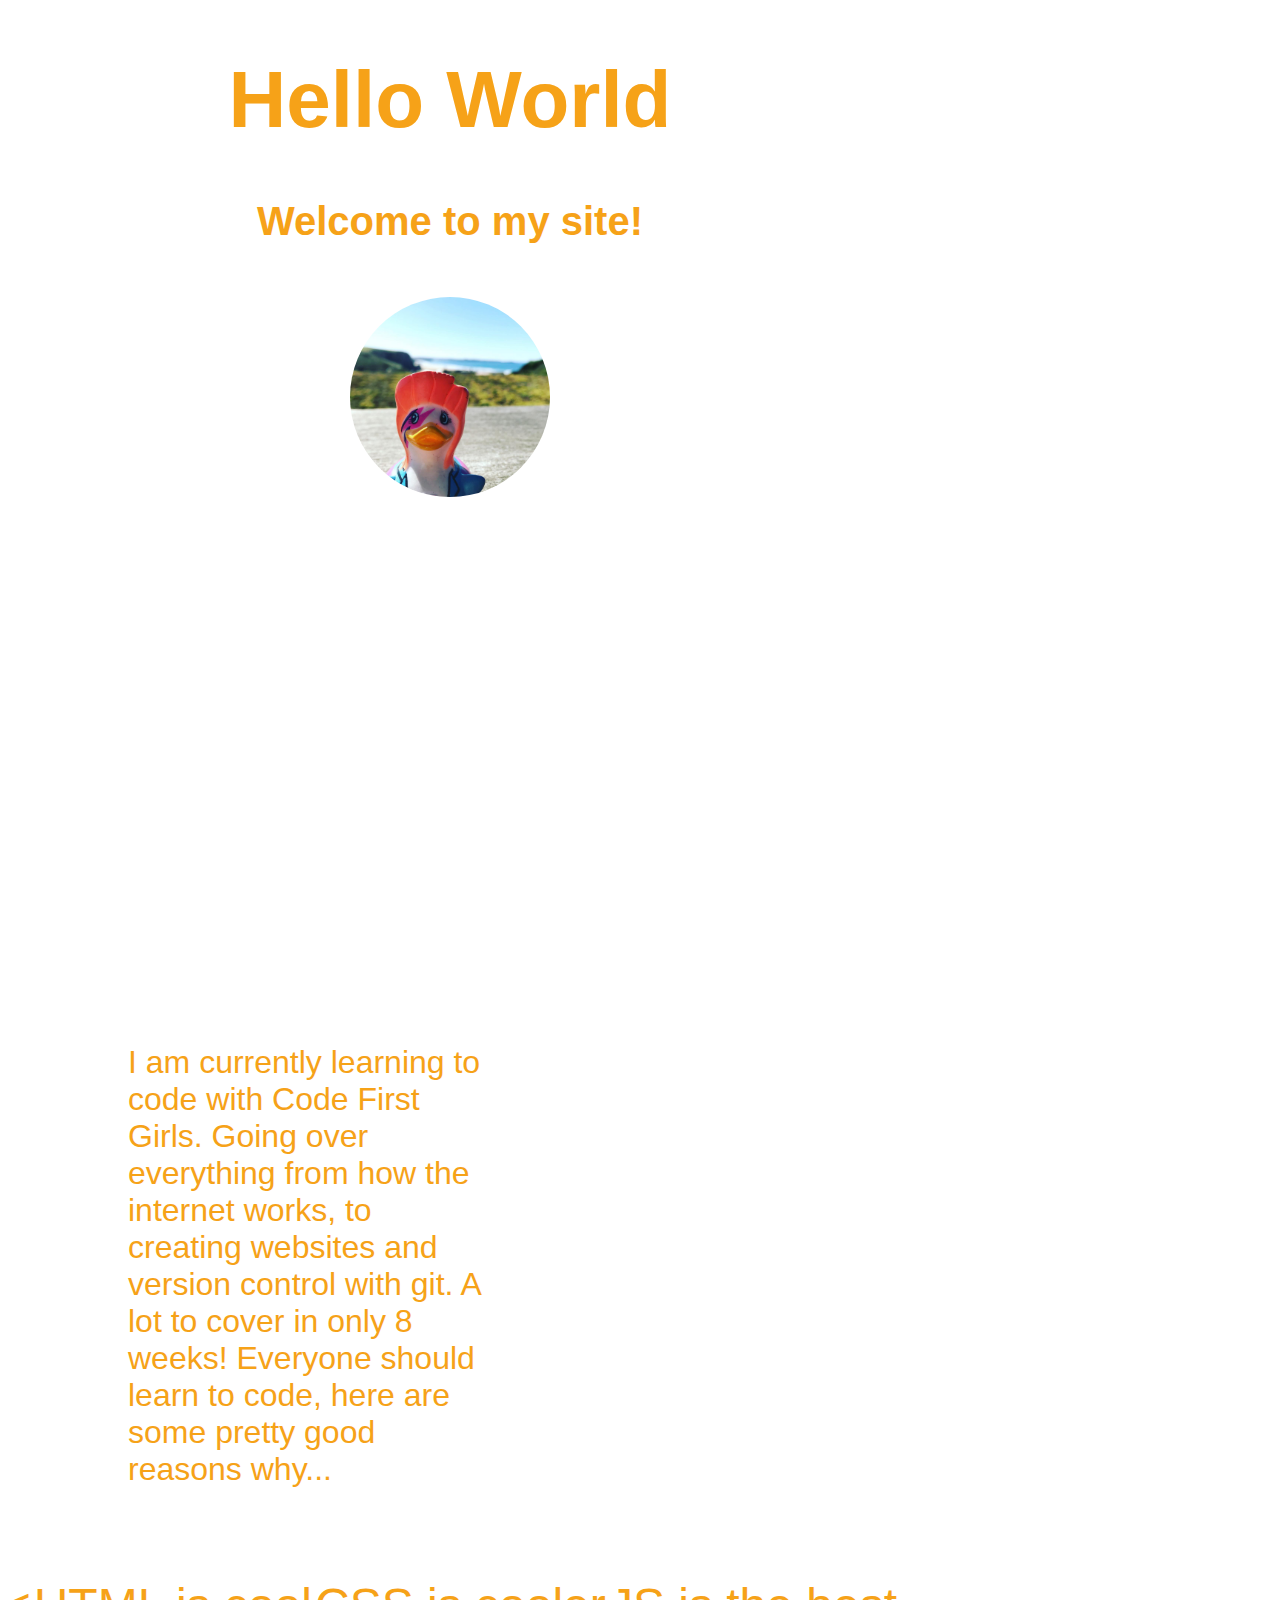
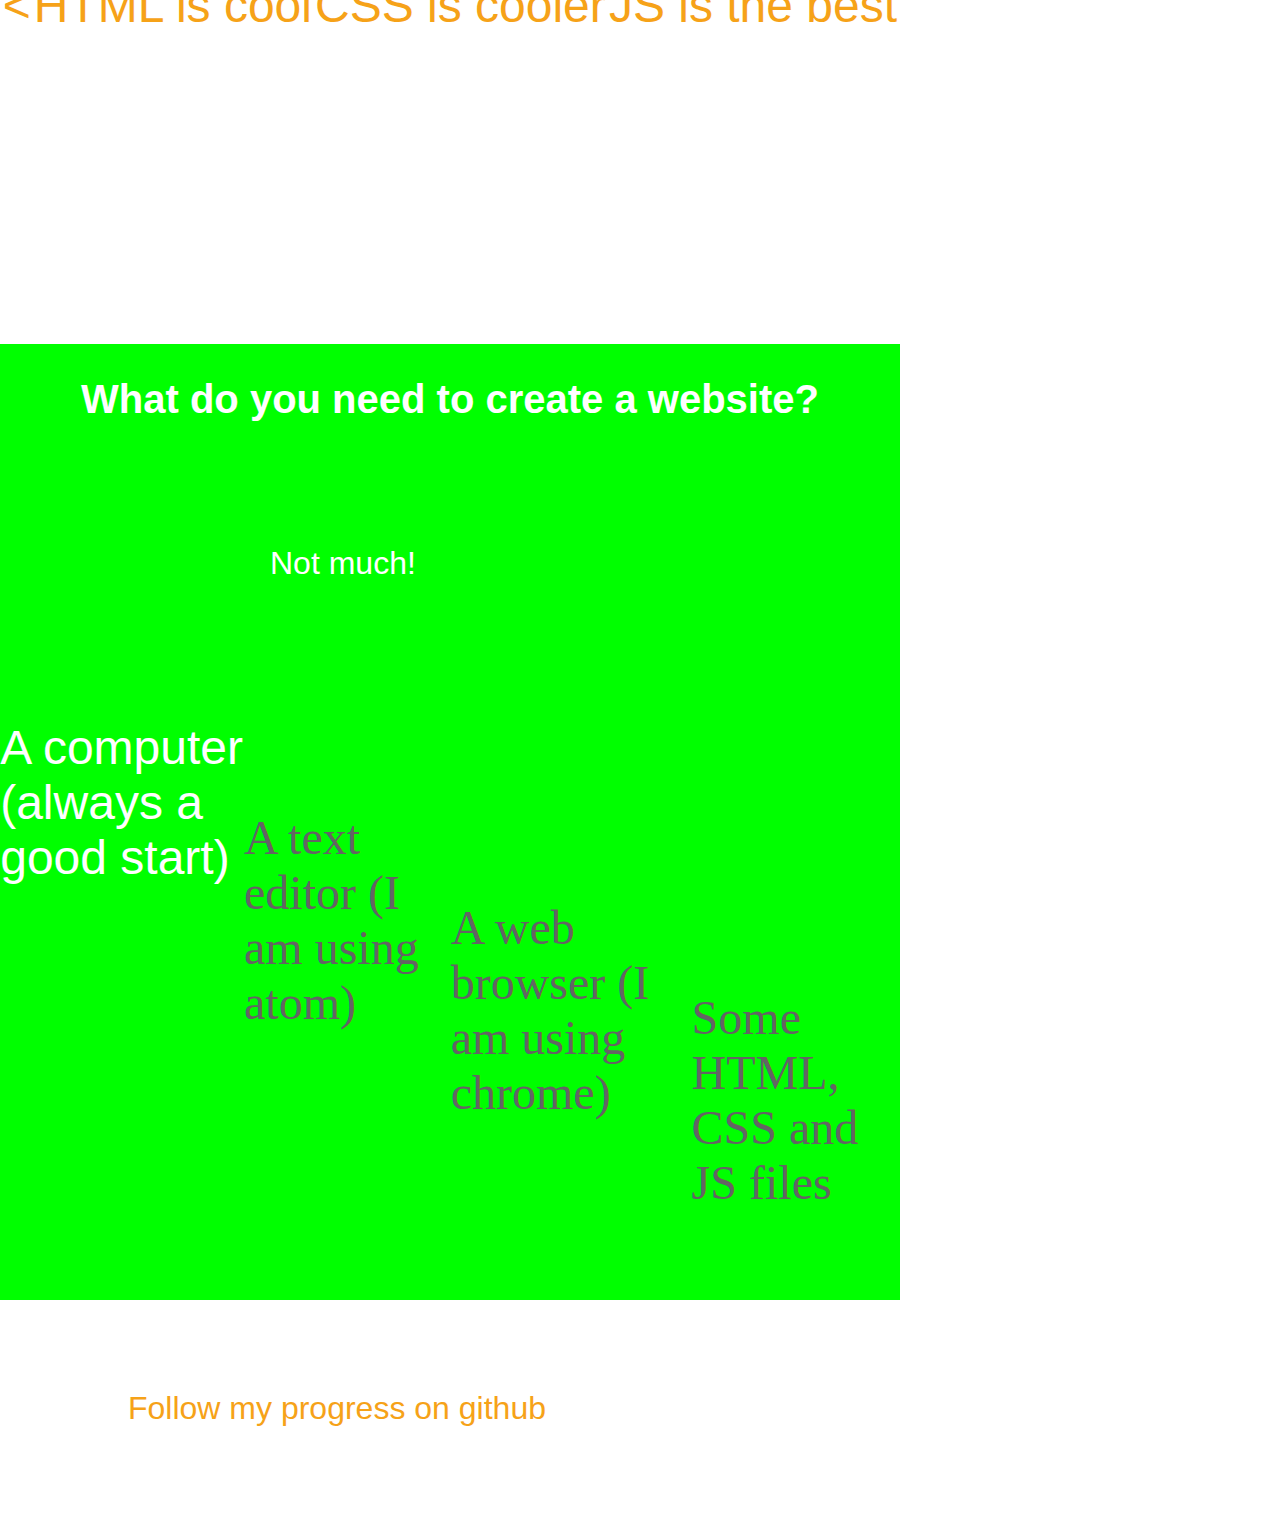
==== index.html @ c7bb6c42 "Initial commit" ====
<!DOCTYPE html>
<html>
<head>
<link rel="stylesheet" href="css/style.css">
</head>

<body>
<div class="">

<h1>Hello World</h1>

<h2>Welcome to my site!</h2>


<img src="duck.jpg" alt="" width="200px">
</div>


<div class="">

<p>I am currently learning to code with Code First Girls. Going over everything from how the
internet works, to creating websites and version control with git. A lot to cover in only 8 weeks!
Everyone should learn to code, here are some pretty good reasons why...</p>

<ol>
  <<li>HTML is cool</li>
  <li>CSS is cooler</li>
  <li>JS is the best</li>
</ol>
</div>

<div class="contrast">

<h2>What do you need to create a website?</h2>

<p>Not much!</p>
<ol>
  <li>A computer (always a good start)</li>
  <li id="lower">A text editor (I am using atom)</li>
  <li id="lowest">A web browser (I am using chrome)</li>
  <li id="evenlower">Some HTML, CSS and JS files</li>
</ol>

</div>


<p>Follow my progress on github</p>
</body>
---- css/style.css ----
body {
  color: #F6A218;
  font-family: arial;
  margin: 0px;
}

div {
min-height: 100vh;
width: 100vh;
}

h1, h2 {

  text-align: center;
}

h1 {
  font-size: 5em;
}

h2 {
  font-size: 2.5em;
}

img {
  display: flex;
  padding: 20px;
  margin: 0 auto;
  border-radius: 130px;
}

p {
  width: 40%;
  margin: 10vh 10vw;
  font-size: 2em;
}

a {
  color: rgb(0,0,0);
}

ol {
  list-style: none;
  padding: 0;
  margin-bottom: 10%;
  font-size: 3em;
  display: flex;
  justify-content: space-evenly;
}

div.contrast {
  color: #FFFFFF;
  background-color: #00FF00;
  display: flex;
  justify-content: center;
  align-items:center;
  flex-direction: column;

}

ul {
  list-style: none;
  display: flex;
}

li {
  margin: 0.2px;
  transition: 06s ease;
}

li:hover {
  font-size: 1.6em;
  transition: 0.6s ease;
}

li#lower {
  font-family:fantasy;
  margin-top: 10%;
  color: rgb(100, 100, 100);
}

li#lowest{
  font-family: fantasy;
  margin-top: 20%;
  color: rgb(100, 100, 100);
}

li#evenlower{
  font-family: fantasy;
  margin-top: 30%;
  color: rgb(100, 100, 100);
}
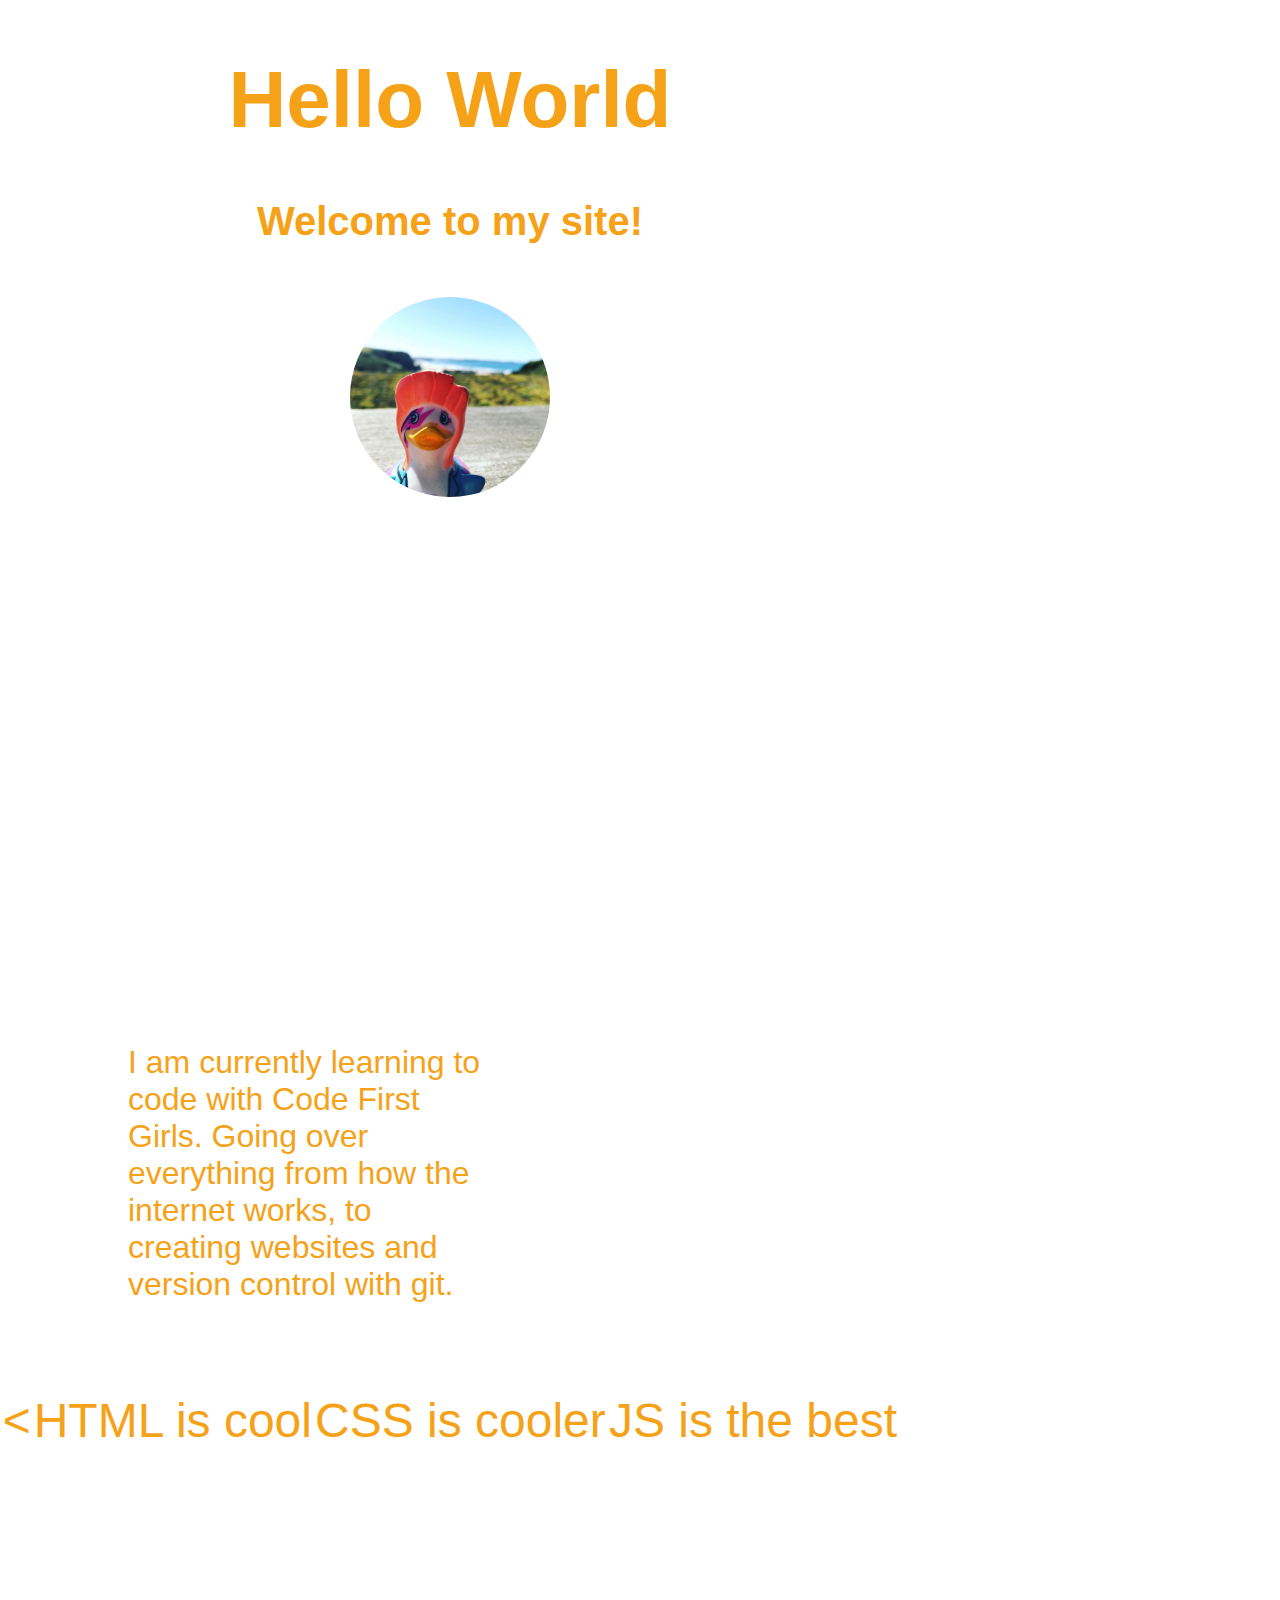
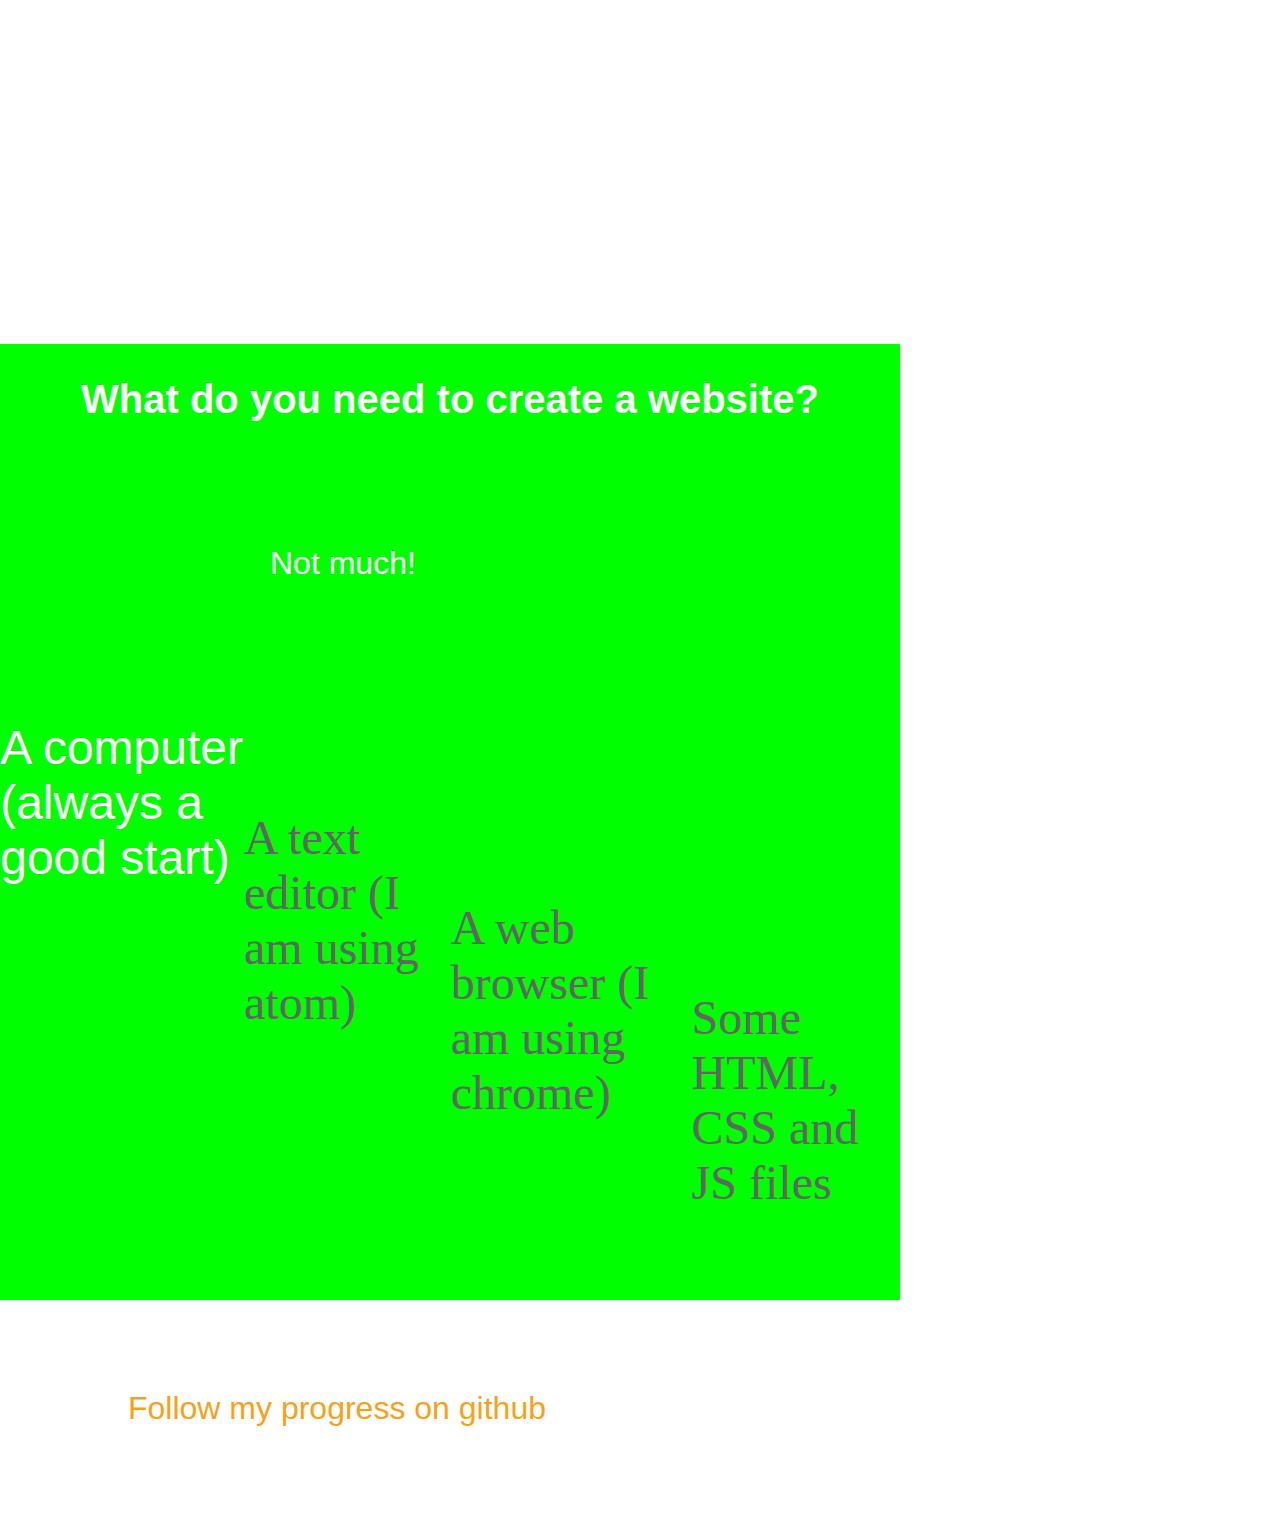
==== commit c36ee316: "Update index.html" ====
--- a/index.html
+++ b/index.html
@@ -19,8 +19,7 @@
 <div class="">
 
 <p>I am currently learning to code with Code First Girls. Going over everything from how the
-internet works, to creating websites and version control with git. A lot to cover in only 8 weeks!
-Everyone should learn to code, here are some pretty good reasons why...</p>
+internet works, to creating websites and version control with git. </p>
 
 <ol>
   <<li>HTML is cool</li>
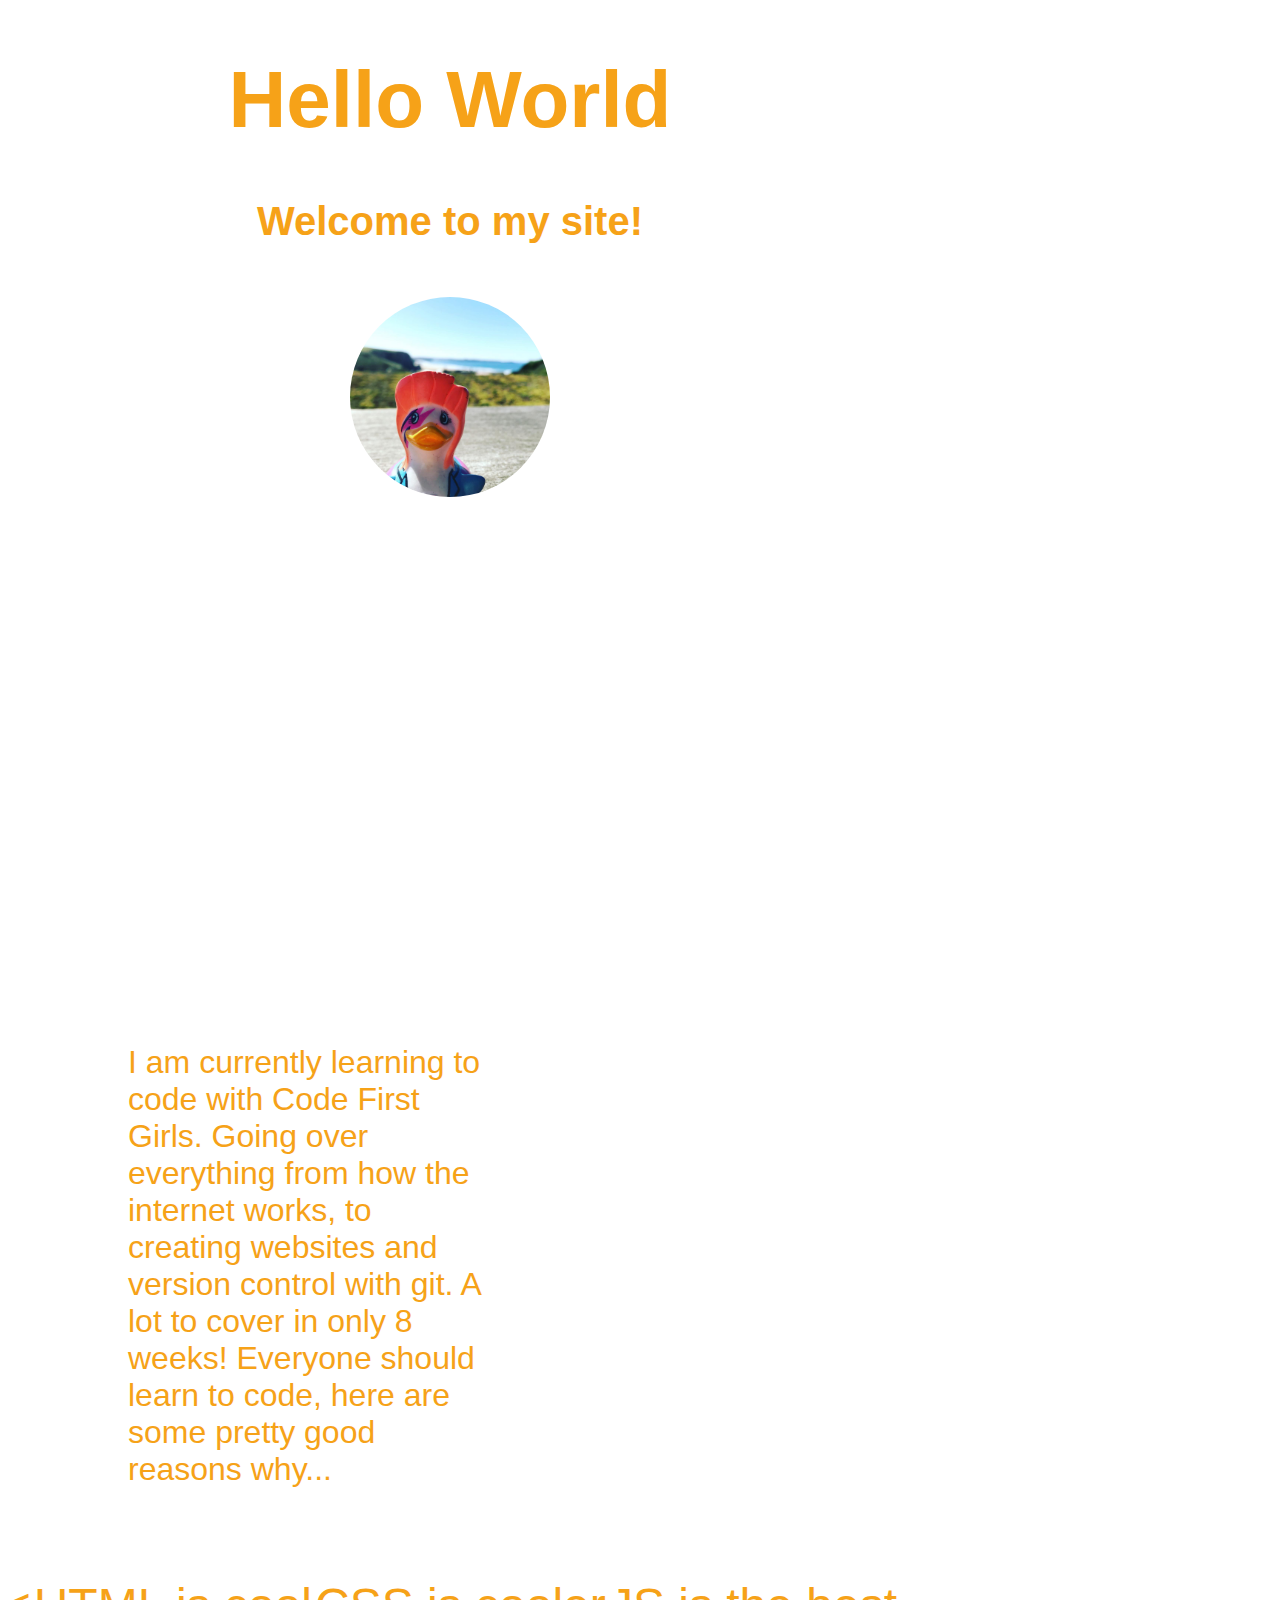
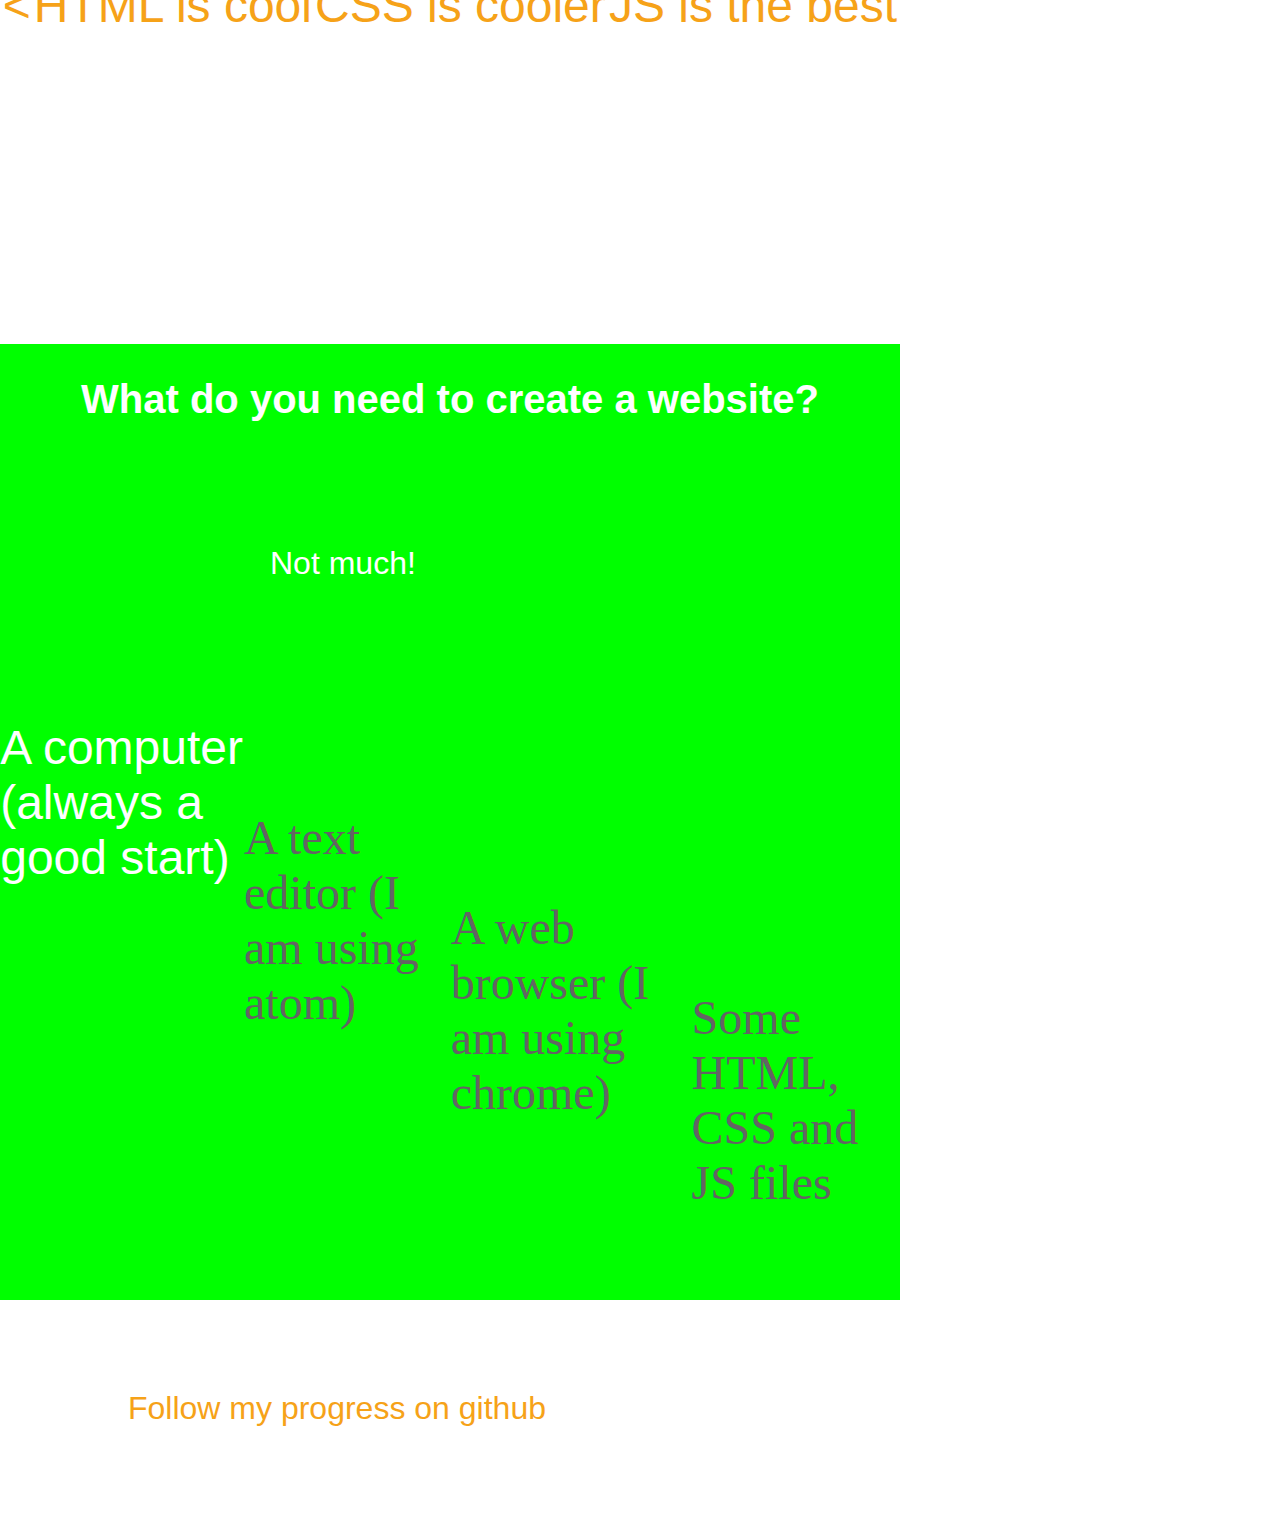
==== commit 0e9f0d4a: "Revert "Update index.html"" ====
--- a/index.html
+++ b/index.html
@@ -19,7 +19,8 @@
 <div class="">
 
 <p>I am currently learning to code with Code First Girls. Going over everything from how the
-internet works, to creating websites and version control with git. </p>
+internet works, to creating websites and version control with git. A lot to cover in only 8 weeks!
+Everyone should learn to code, here are some pretty good reasons why...</p>
 
 <ol>
   <<li>HTML is cool</li>
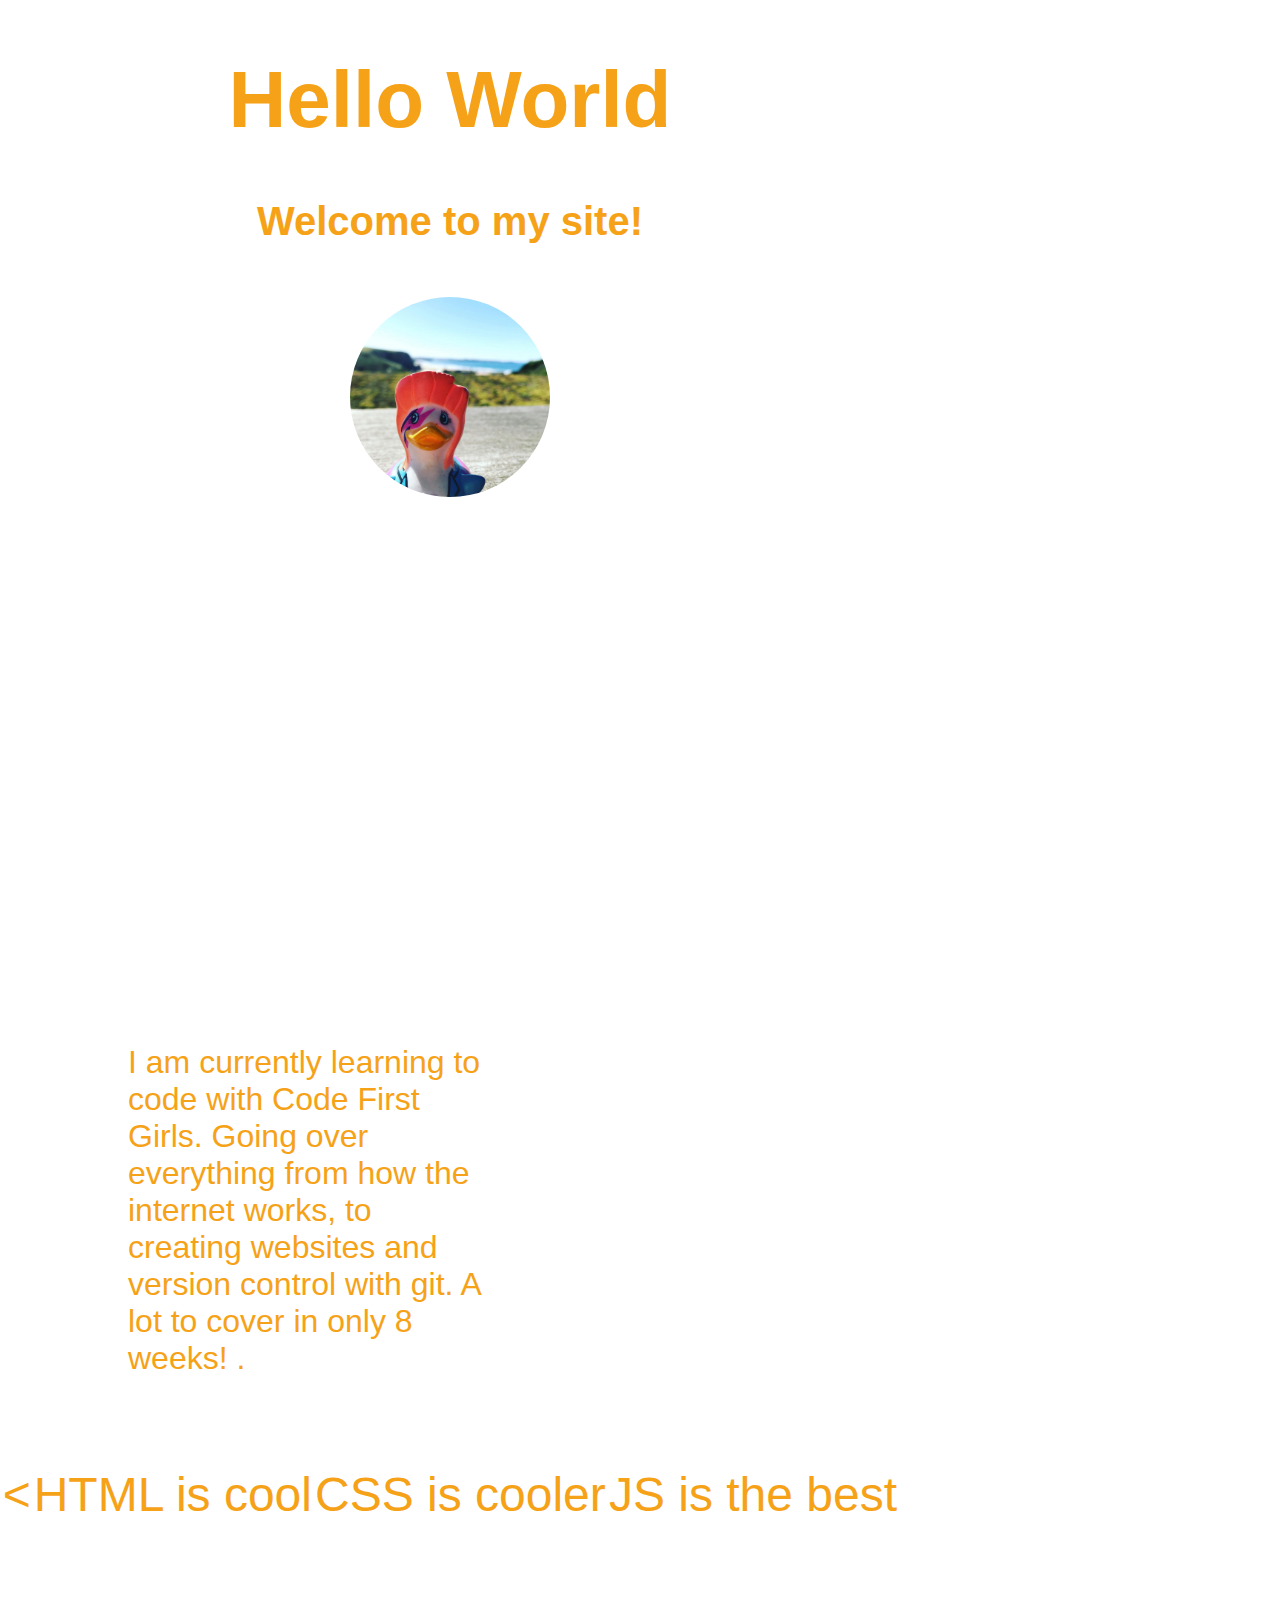
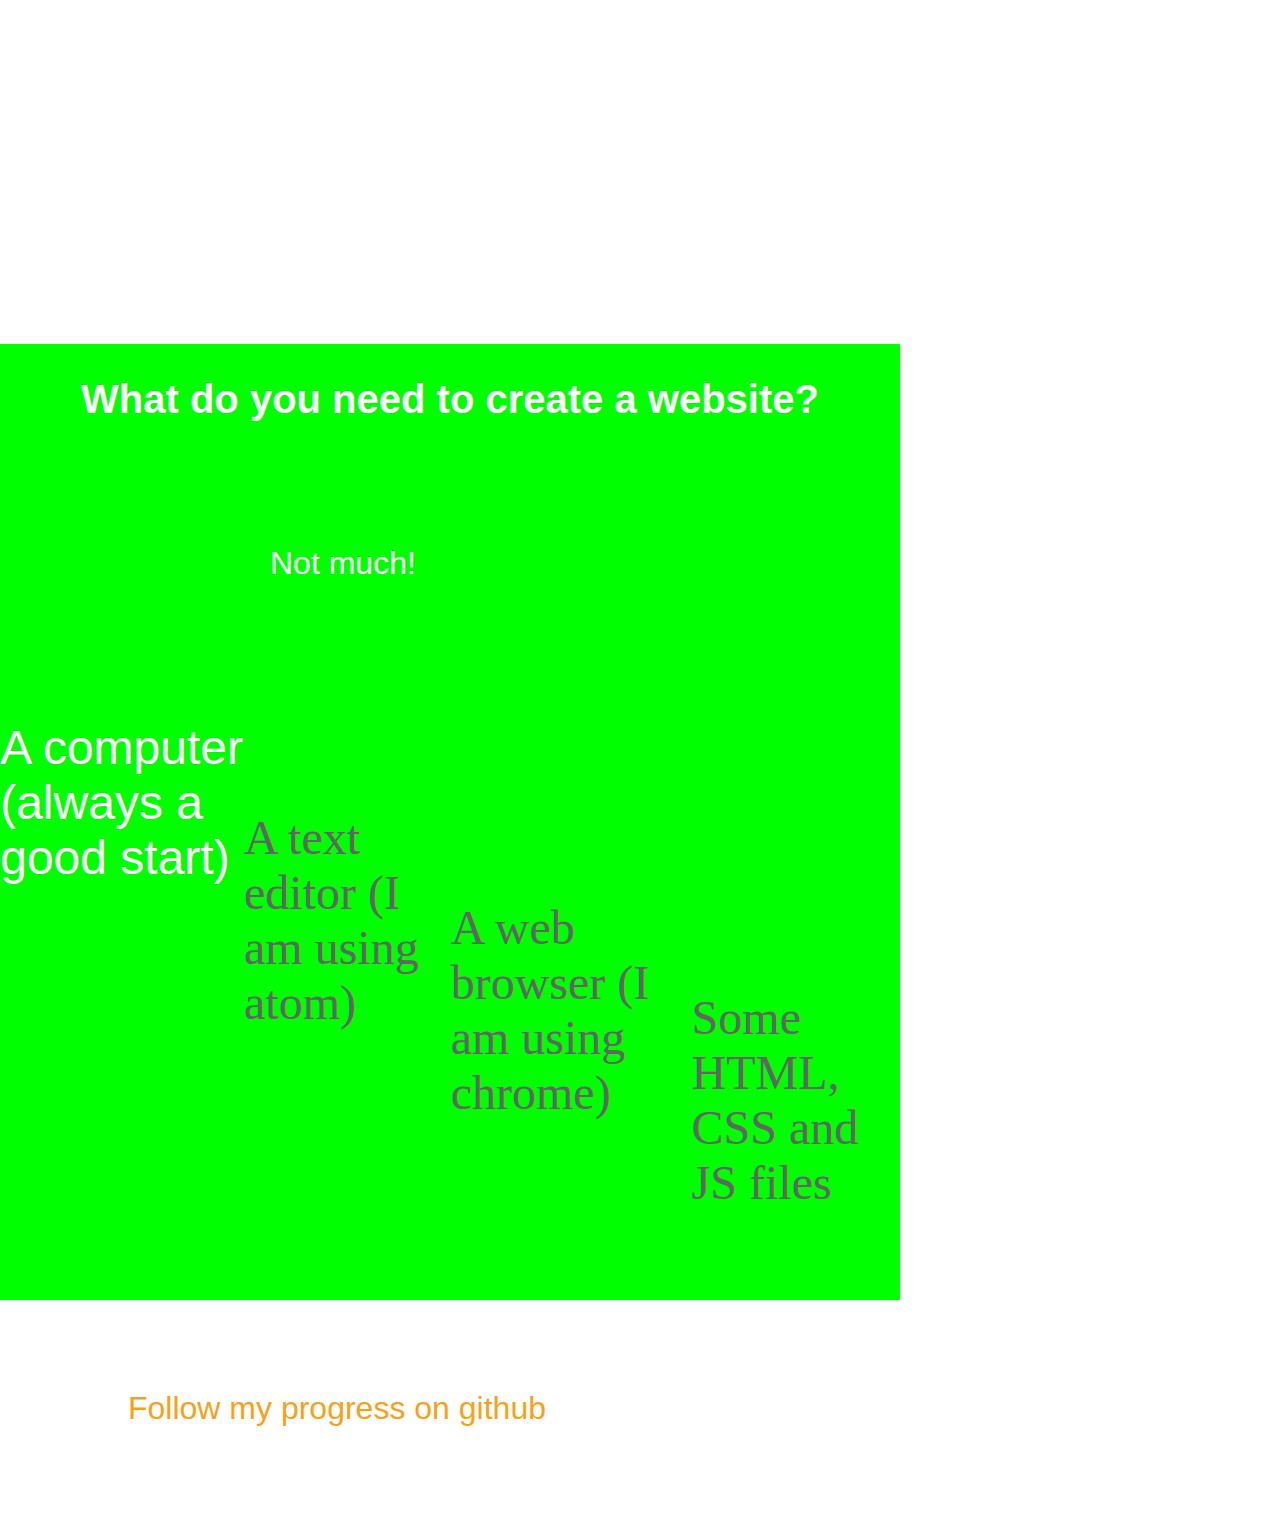
==== commit 9180198e: "Update index.html" ====
--- a/index.html
+++ b/index.html
@@ -20,7 +20,7 @@
 
 <p>I am currently learning to code with Code First Girls. Going over everything from how the
 internet works, to creating websites and version control with git. A lot to cover in only 8 weeks!
-Everyone should learn to code, here are some pretty good reasons why...</p>
+.</p>
 
 <ol>
   <<li>HTML is cool</li>
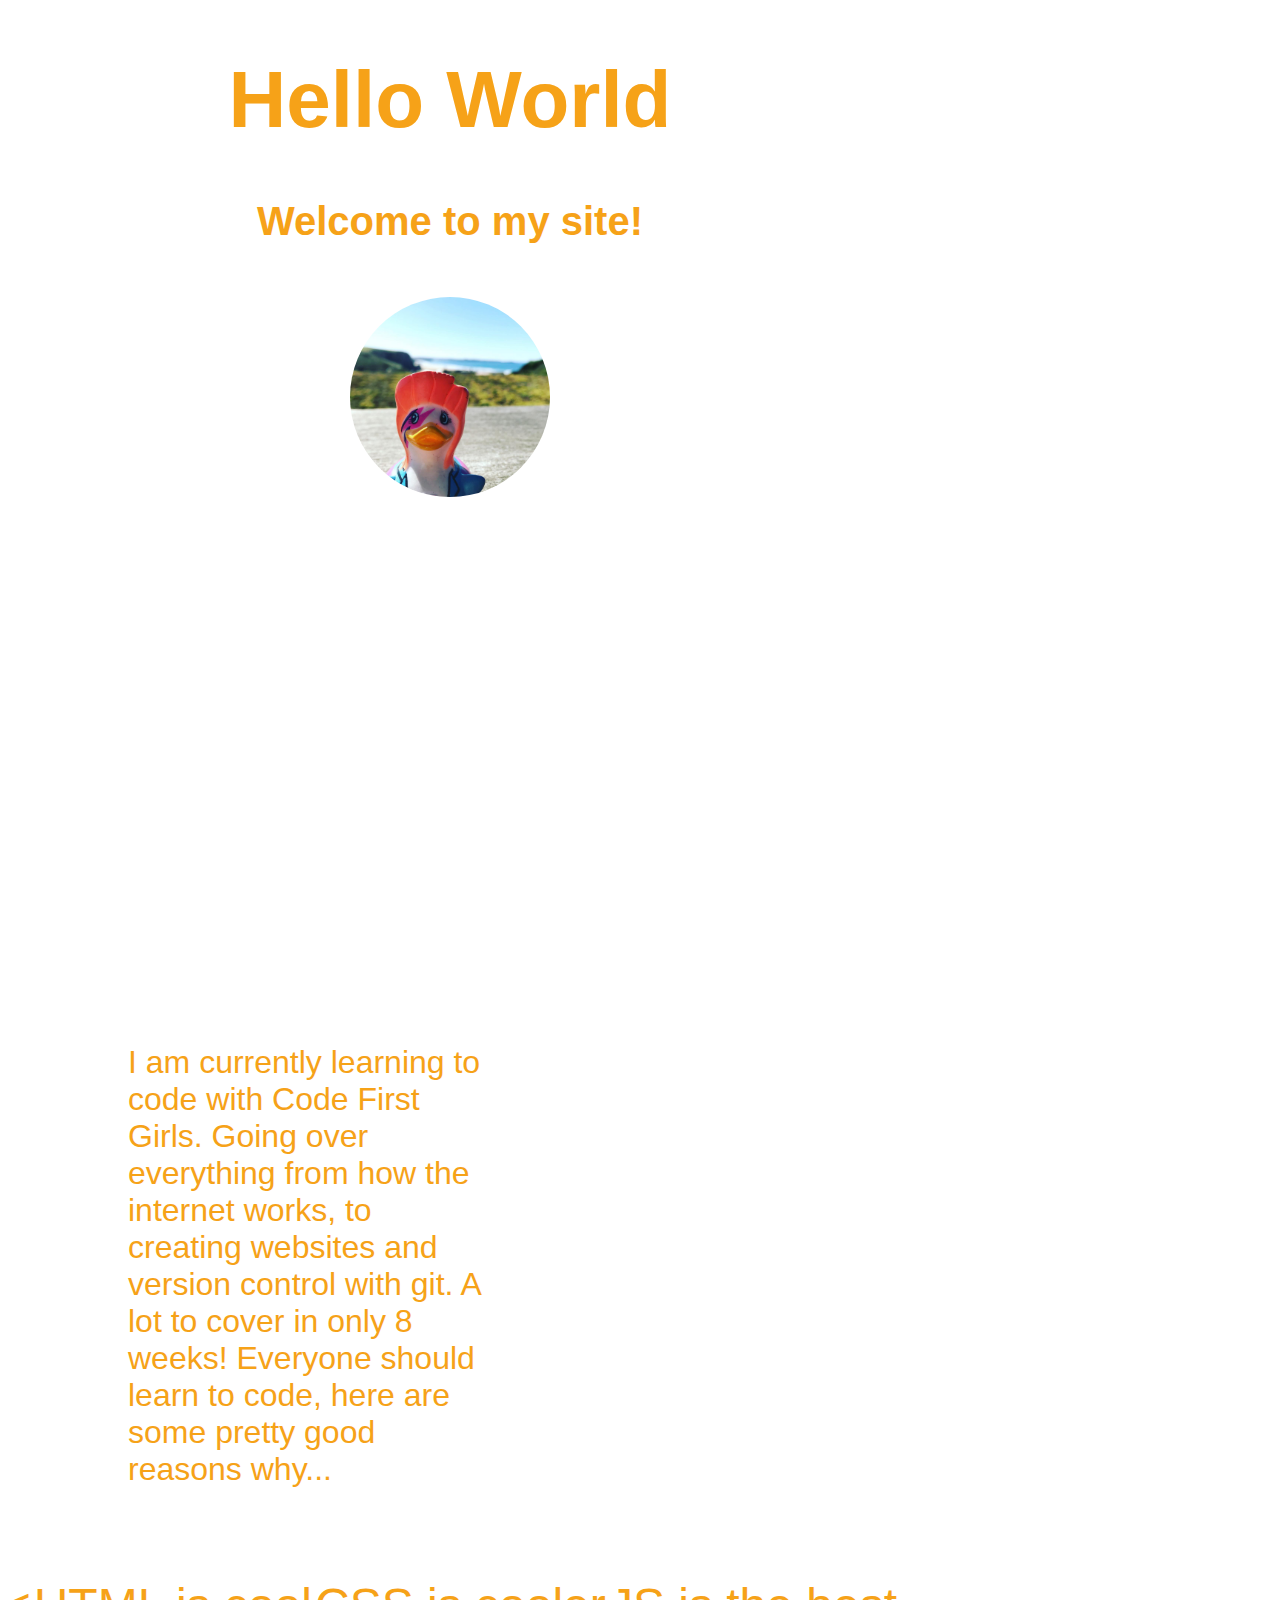
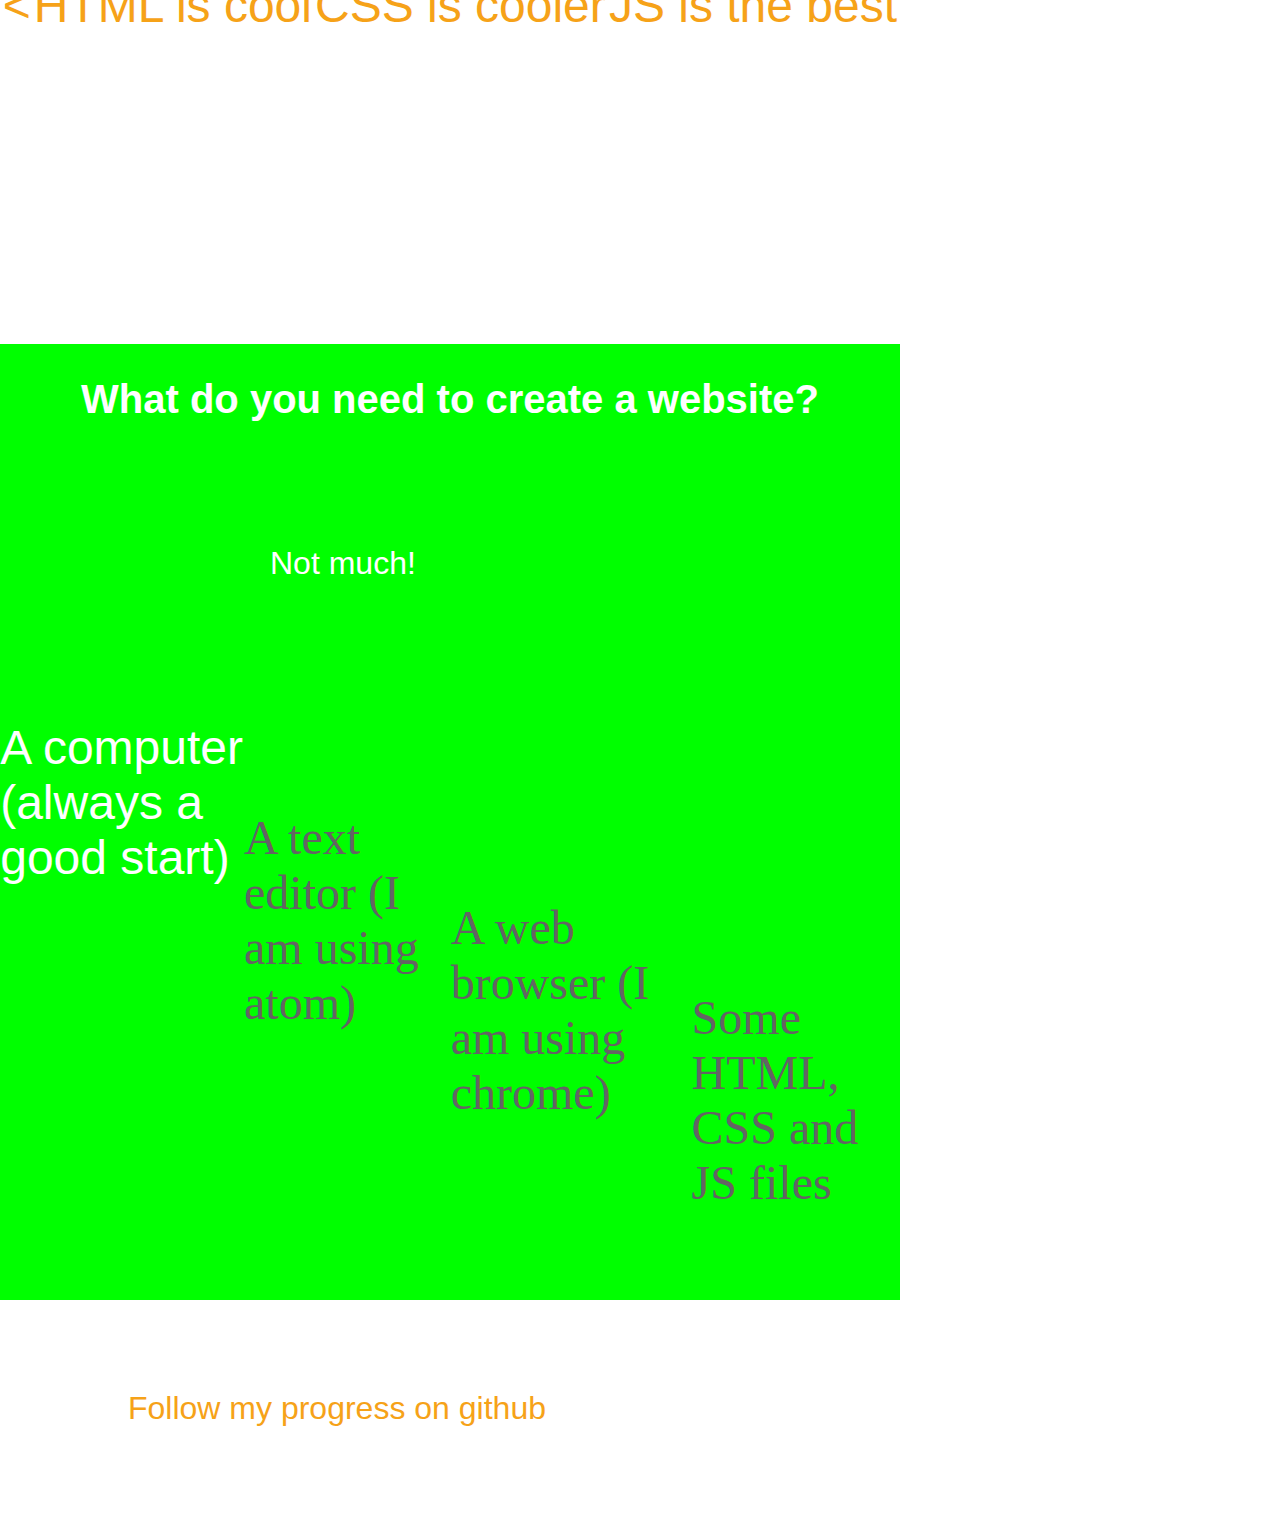
==== commit ba4132a1: "Revert "Update index.html"" ====
--- a/index.html
+++ b/index.html
@@ -20,7 +20,7 @@
 
 <p>I am currently learning to code with Code First Girls. Going over everything from how the
 internet works, to creating websites and version control with git. A lot to cover in only 8 weeks!
-.</p>
+Everyone should learn to code, here are some pretty good reasons why...</p>
 
 <ol>
   <<li>HTML is cool</li>
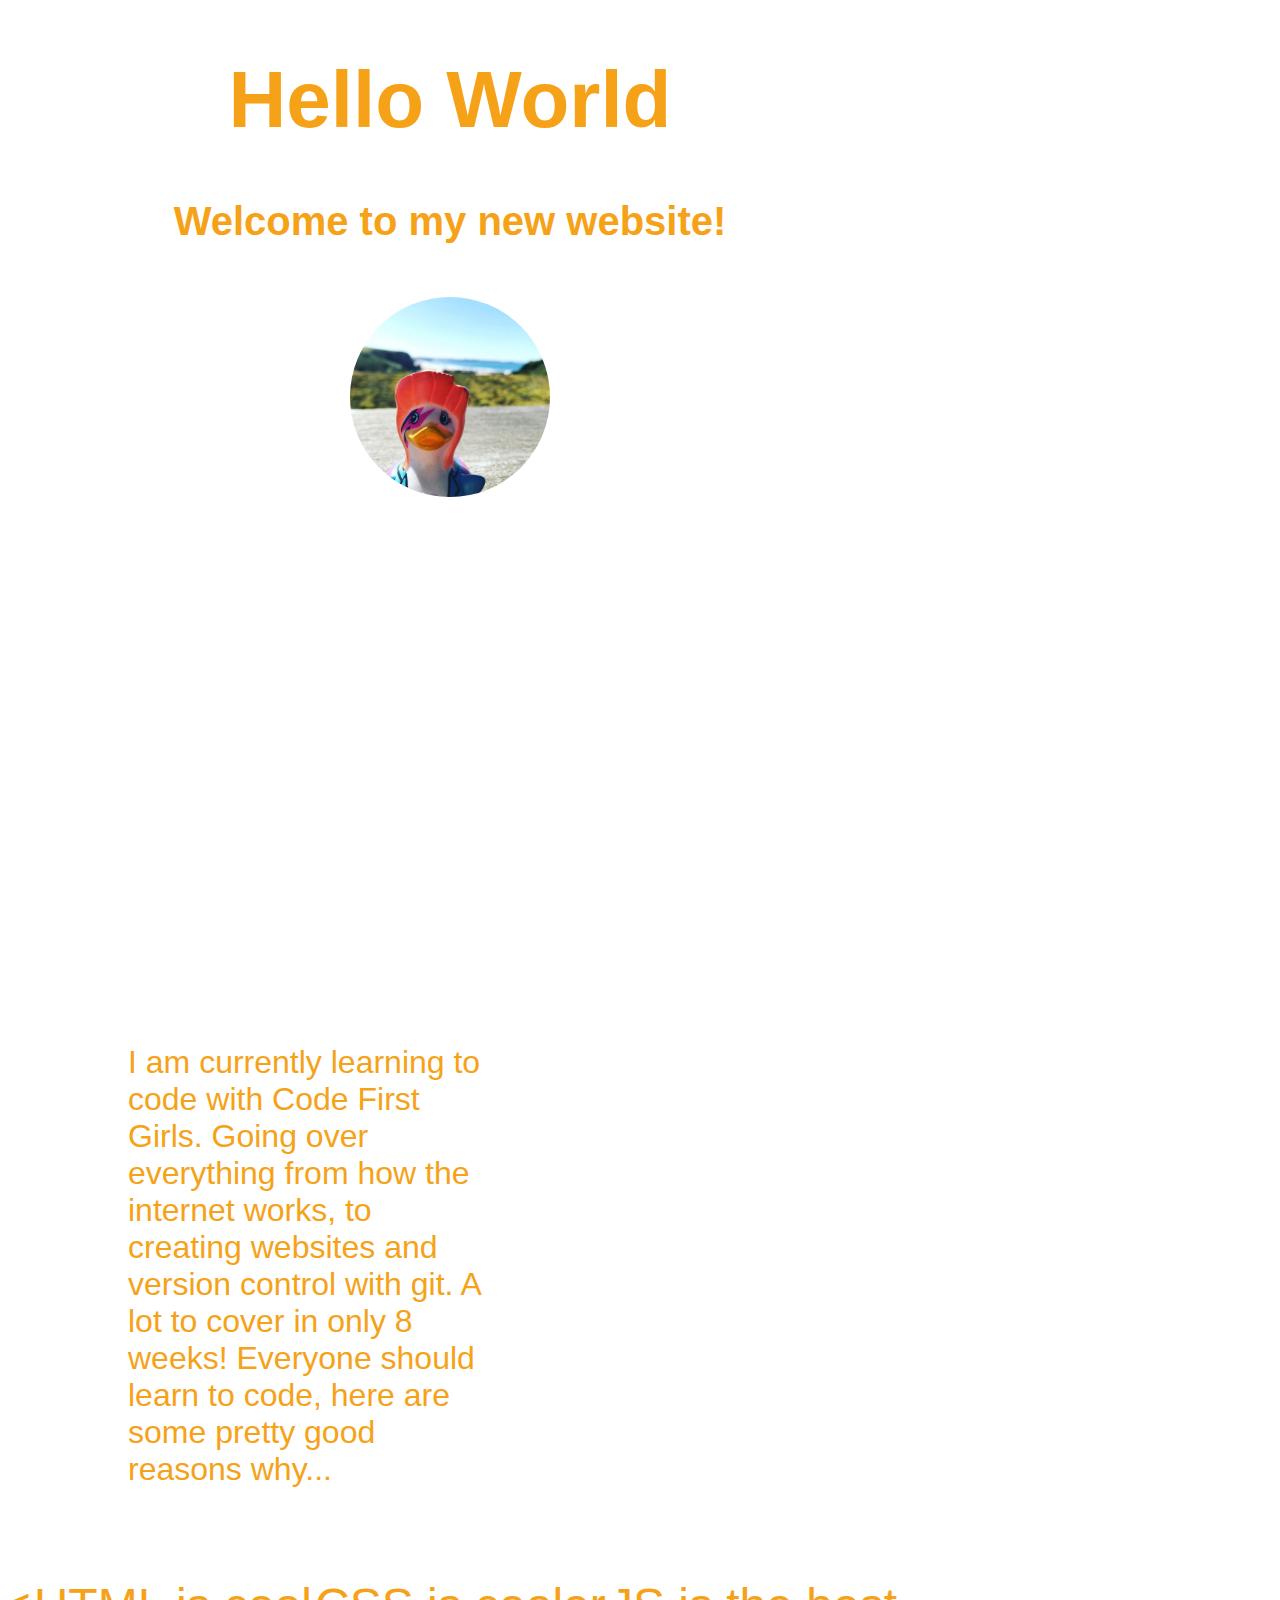
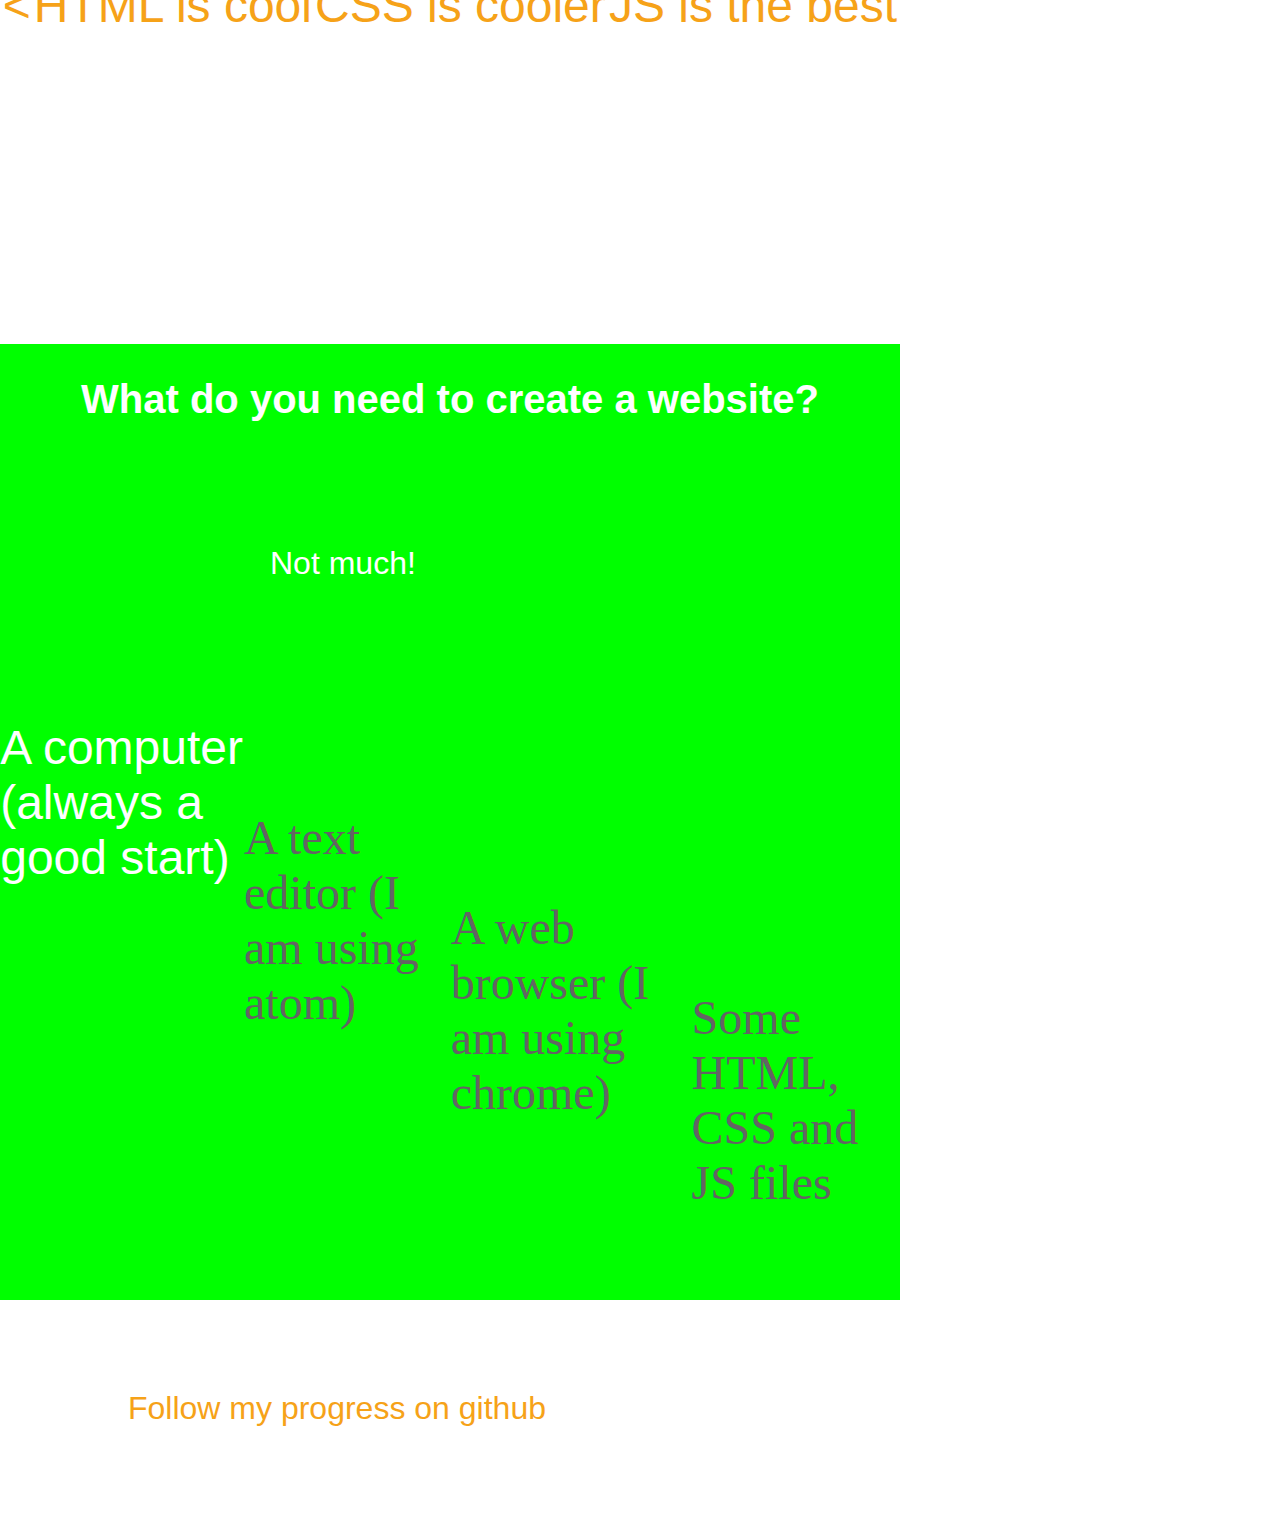
==== commit b7f3e099: "Update index.html" ====
--- a/index.html
+++ b/index.html
@@ -9,7 +9,7 @@
 
 <h1>Hello World</h1>
 
-<h2>Welcome to my site!</h2>
+<h2>Welcome to my new website!</h2>
 
 
 <img src="duck.jpg" alt="" width="200px">
